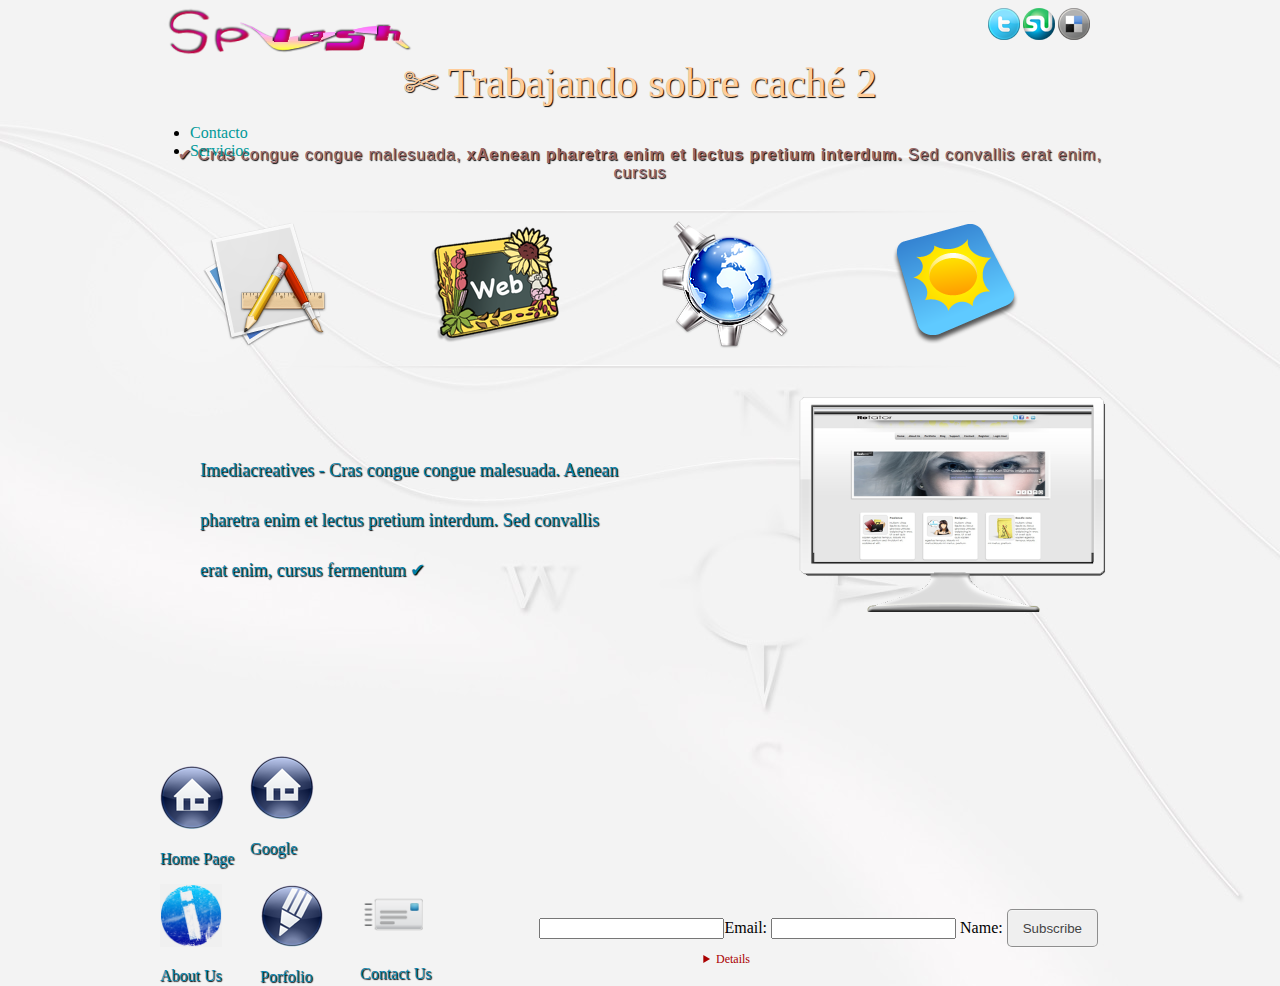
==== index.html @ 19cd4dbd "Cambios en cache avanzados" ====
<!DOCTYPE html>
<html lang="en">
    <head>
        <title>Splash</title>
		<meta charset="UTF-8" />
<link href="css/style.css" rel="stylesheet" type="text/css" />
<link href="css/slider.css" rel="stylesheet" type="text/css" />
<script src="js/jquery-1.4.min.js" type="text/javascript" charset="utf-8"></script>
<script src="js/loopedslider.js" type="text/javascript" charset="utf-8"></script>
<script type="text/javascript" charset="utf-8">
	$(function(){
		$('#slider').loopedSlider({
			autoStart: 5000,
			restart: 4000
		});

	});

</script>
<style type="text/css">
<!--

body {
	background-image: url(images/bg.jpg);
	background-repeat: repeat;
}
-->
</style>

</head>
 <!--[if IE]>
<script src="http://ie7-js.googlecode.com/svn/version/2.1(beta4)/IE7.js"></script>

<script src="http://html5shiv.googlecode.com/svn/trunk/html5.js"></script>
<![endif]-->
<!--[if IE 6]>
<script src="js/belatedPNG.js"></script>
<script>
	DD_belatedPNG.fix('*');
</script>
<![endif]-->
<body>
<div id="container">
<div id="main">
  <header>
  <div class="logo"><img src="images/logo.png" alt="Logo here" /></div>
 <div class="social"><a href="#"><img src="images/twitter-32x32.png" alt="Follows on Twitter" width="32" height="32" /></a><a href="#"><img src="images/stumbleupon-32x32.png" alt="Stumbleoupon" /></a><a href="#"><img src="images/delicious-32x32.png" alt="Delicious" /></a></div>
  <nav>
  <h1 class="cursivebig"> &#9988; Trabajando sobre caché 2</h1>
  <p> &#10004; Cras congue congue malesuada, <strong>xAenean pharetra enim et lectus pretium interdum.</strong> Sed convallis erat enim, cursus </p>
  <div class="divider"></div>
  </nav>
</header>
    <ul>
        <li><a href="contacto.html">Contacto</a></li>
        <li><a href="servicios.html">Servicios</a></li>
    </ul>
 <div class="start"><a href="#"><img src="images/application.png" alt="Appication" /></a></div>
    <div class="start"><a href="#"><img src="images/web.png" alt="Desin" /></a></div> 
    <div class="start"><a href="#"><img src="images/firefox_oldschool.png" alt="Download" /></a></div>
    <div class="start"><a href="#"><img src="images/weather.png" alt="Time" /></a></div>
      <div class="divider"></div>        
<div id="slider">
  <div class="container">
  
    <ul class="slides">
      <li>
        <div class="thumbholder"><img src="images/f7.png" width="350" height="220" alt="I Mac Immagine Disegno" /></div>
        <div class="txtholder">
          <h3 class="cursive">Imediacreatives - Cras congue congue malesuada. Aenean pharetra enim et lectus pretium interdum. Sed convallis erat enim, cursus fermentum &#10004;</h3>
        </div>
      </li>
      <li>
        <div class="thumbholder"><img src="images/f2.png" width="350" height="220" alt="First Image" /></div>
        <div class="txtholder">
          <h3 class="cursive">You certainly Cras congue congue malesuada. Aenean pharetra enim et lectus pretium interdum. Sed convallis erat enim, cursus fermentum</h3>
        </div>
      </li>
      <li>
        <div class="thumbholder"><img src="images/f1.png" width="350" height="220" alt="First Image" /></div>
        <div class="txtholder">
          <h3 class="cursive">&#8220; Cras congue congue malesuada. Aenean pharetra enim et lectus pretium interdum. Sed convallis erat enim, cursus fermentum. </h3>
        </div>
      </li>
      <li>
        <div class="thumbholder"><img src="images/f5.png" width="350" height="220" alt="First Image" /></div>
        <div class="txtholder">
          <h3 class="cursive">Cras congue congue malesuada. Aenean pharetra enim et lectus pretium interdum. Sed convallis erat enim, cursus fermentum. </h3>
        </div>
      </li>
      <li>
        <div class="thumbholder"><img src="images/p1.png" width="350" height="220" alt="First Image" /></div>
        <div class="txtholder">
          <h3 class="cursive">Cras congue congue malesuada. Aenean pharetra enim et lectus pretium interdum. Sed convallis erat enim, cursus fermentum </h3>
        </div>
      </li>
    </ul>
    <ul class="pagination">
      <li><a href="#">1</a></li>
      <li><a href="#">2</a></li>
      <li><a href="http://www.imediacreatives.it/logofolio.html">3</a></li>
      <li><a href="#">4</a></li>
    </ul>
  </div>
</div>
 <footer> 
   <div class="home"><a href="#"><img src="images/agt_home.png" alt="Home Page" width="64" height="64" /></a>
     <p class="cursive">Home Page</p>
   </div>
   <div class="prueba"><a href="http://google.es"><img src="images/agt_home.png" alt="Home Page" width="64" height="64" /></a>
     <p class="cursive">Google</p>
   </div>
   <div class="about"><a href="#"><img src="images/info.png" alt="About Us" width="62" height="63" /></a>
     <p class="cursive">About Us</p>
   </div>
   <div class="portfolio"><a href="#"><img src="images/graphic_design.png" alt="Portfolio" width="64" height="64" /></a>
     <p class="cursive">Porfolio</p>
   </div>
   <div class="contact"><a href="#"><img src="images/email_send.png" alt="Contact  us" width="67" height="61" /></a>
     <p class="cursive">Contact Us</p>
   </div>
  <newsletter>   
<script language="Javascript" type="text/javascript">
var fieldstocheck = new Array();
fieldnames = new Array();
function checkform() {
for (i=0;i<fieldstocheck.length;i++) {
if (eval("document.subscribeform.elements['"+fieldstocheck[i]+"'].value") == "") {
alert("Please enter your "+fieldnames[i]);
eval("document.subscribeform.elements['"+fieldstocheck[i]+"'].focus()");
return false;
}
}
return true;
}
function addFieldToCheck(value,name) {
fieldstocheck[fieldstocheck.length] = value;
fieldnames[fieldnames.length] = name;
}
</script>
<form method="post" action="http://www.yourdomain.com/" name="subscribeform">
<input type="text" name="email" value = "" />Email:
<script language="Javascript" type="text/javascript">addFieldToCheck("email","Email Address");</script>
<input type="text" name="attribute2" value = "" />
<script language="Javascript" type="text/javascript">addFieldToCheck("attribute2","Name");</script>
Name: 
<input type="hidden" name="list[1]" value="signup" />
<input type="submit" name="subscribe" value="Subscribe" onClick="return checkform();" />
</form>
</newsletter>
<details>
<p>Coder & Design<a href="http://www.imediacreatives.it" target="_blank"> Imediacreatives </a></p>
</details>
 </footer>   
    </div>      
</div>
</div>
<!-- Free template distributed by http://freehtml5templates.com -->
</body>
</html>
---- css/style.css ----
/* Distributed by http://freehtml5templates.com */

@charset "utf-8";
aside, details, figcaption, figure, 
footer, header, hgroup, menu, nav, section {display: block}

.page {
	margin: 0px;
	padding: 0px;
	background-image: url(../images/bg.jpg);
	background-repeat: repeat;
	background-position: right center;}
h1 {
	font-size: 36px;
}
h2 {
	font-size: 18px;
}
h3 {
	font-size: 16px;
}
h4 {
	font-size: 14px;
}
body {
	background-image: url(images/bg.jpg);
	background-repeat: repeat;

}
.container {
	margin: auto;
	width: 1000px;
}
.social {
	height: 30px;
	width: 160px;
	position: relative;
	padding: 0px;
	text-align: center;
	float: right;
}
.social a {

}
.social a:hover {
opacity:0.58;
}


.container {
	margin: auto;
	width: 960px;
	position: relative;
	float: left;
}
#container #main .social img {
	padding-right: 3px;
}
#container #main a {
	text-decoration: none;
	color: #009999;
}
#container #main a:hover {
	font-weight: normal;
	color: #FF6600;
}
header {
	margin: auto;
	width: 960px;
	background: trasparent;
}
.logo {
	float: left;
	height: 50px;
	width: 300px;
	position: relative;
}
nav {
	height: 90px;
	width: 960px;
	margin-right: auto;
	margin-bottom: auto;
	margin-left: auto;
	padding-top: 10px;

}
nav h1 {
	margin-top: 0px;
	text-align: center;
	color: #FFCC99;
	font: 42px 'FranchiseRegular',Helvetica,Sans-serif;
	padding: 30px 0 10px;
	text-shadow: 1px 1px 1px #000000;
}
.start {
	margin: auto;
	float: left;
	width: 230px;
	position: relative;
	text-align: center;
}
.start a:hover {
	-webkit-transform: rotate(50deg);
	-moz-transform: rotate(50deg);
	-moz-transition: all 500ms linear 0s;
	-o-transform: rotate(50deg);
    -ms-transform: rotate(50deg);
	opacity:0.58;

}
#main {
	margin: auto;
	width: 980px;
	position: relative;
}
#main hr {
	float: left;
	height: 23px;
	width: 800px;
	background-image: url(../images/divider.png);
	background-color: #F3F3F3;
	background-repeat: no-repeat;
	text-indent: -9999px;
}
.divider {
	background-image: url(../images/divider.png);
	height: 23px;
	width: 960px;
	float: left;
	background-repeat: no-repeat;
	background-position: center;
	margin: auto;
}
#main nav p {
	font-family: Geneva, Arial, Helvetica, sans-serif;
	font-style: normal;
	text-align: center;
	text-shadow: 1px 0 #008B8B;
	color: #996666;
	text-shadow: 1px 1px 1px #000000;
	letter-spacing: 1px;
}
.space {
	margin: 10px;
	height: 40px;
	width: 960px;
	float: left;
}
.home {
	padding: 10px;
	float: left;
	height: 80px;
	width: 80px;

}
.about {
	padding: 10px;
	float: left;
	height: 80px;
	width: 80px;
}
.portfolio {
	padding: 10px;
	float: left;
	height: 80px;
	width: 80px;
}
.contact {
	padding: 10px;
	float: left;
	height: 80px;
	width: 80px;
}
#main form {
	float: right;
	margin-right: 50px;
	padding: 2px;
	margin-top: 30px;
}
.btn, input[type="submit"], button {
    background: none repeat scroll 0 0%, -moz-linear-gradient(#CCCCCC, #B3B3B3) repeat scroll 0 0 transparent;
    border: 1px solid rgba(45, 45, 45, 0.5);
    border-radius: 5px 5px 5px 5px;
    box-shadow: 0 1px 0 rgba(255, 255, 255, 0.4), 0 1px 0 rgba(255, 255, 255, 0.4) inset;
    color: #444444;
    display: inline-block;
    font-weight: 300;
    line-height: 20px;
    margin: 3px 0;
    padding: 9px 15px 7px;
    text-shadow: 0 1px 0 rgba(255, 255, 255, 0.4);
}
.btn:hover, input[type="submit"]:hover, button:hover {
    background: none repeat scroll 0 0%, -moz-linear-gradient(#B3B3B3, #CCCCCC) repeat scroll 0 0 transparent;
    box-shadow: 0 1px 0 rgba(255, 255, 255, 0.4), 0 2px 1px rgba(32, 32, 32, 0.2) inset;
    color: #444444;
    text-decoration: none;
}
.sbtn {
    border-radius: 3px 3px 3px 3px;
    font-size: 11px !important;
    font-weight: bold;
    padding: 2px 5px 0;
    text-transform: uppercase;
}
.cursive
{
	font-family:cursive;
	text-shadow: 1px 1px 1px #000000;
	color: #007FAA;
}
.cursivebig
{
	font-family:cursive;
	text-shadow: 1px 1px 1px #000000;
	margin-top: 10px;
	text-align: center;
	color: #FFCC99;
	font: 38px;
	padding: 30px 0 10px;
	text-shadow: 1px 1px 1px #000000;

}
.home a:hover {
-webkit-transform: rotate(-50deg);
	-moz-transform: rotate(-50deg);
	-moz-transition: all 500ms linear 0s;
	-o-transform: rotate(-50deg);
    -ms-transform: rotate(-50deg);
	opacity:0.58;

}
.about a:hover {
-webkit-transform: rotate(-50deg);
	-moz-transform: rotate(-50deg);
	-moz-transition: all 500ms linear 0s;
	-o-transform: rotate(-50deg);
    -ms-transform: rotate(-50deg);
	opacity:0.58;
}
.contact a:hover  {
	-webkit-transform: rotate(-50deg);
	-moz-transform: rotate(-50deg);
	-moz-transition: all 500ms linear 0s;
	-o-transform: rotate(-50deg);
    -ms-transform: rotate(-50deg);
	opacity:0.58;
}

.portfolio a:hover {
-webkit-transform: rotate(-50deg);
	-moz-transform: rotate(-50deg);
	-moz-transition: all 500ms linear 0s;
	-o-transform: rotate(-50deg);
    -ms-transform: rotate(-50deg);
	opacity:0.58;
}
.contact a:hover {
-webkit-transform: rotate(-50deg);
	-moz-transform: rotate(-50deg);
	-moz-transition: all 500ms linear 0s;
	-o-transform: rotate(-50deg);
    -ms-transform: rotate(-50deg);
	opacity:0.58;
}
footer {
	height: 130px;
	width: 1000px;
	position: relative;
	margin-top: 20px;
	padding-top: 40px;
	margin-right: auto;
	float: left;
	margin-bottom: auto;
	margin-left: auto;
 
}
details {
	float: left;
	width: 300px;
	color: #AA0000;
	font-family: serif;
	text-align: right;
	font-size: 12px;
}
---- css/slider.css ----
#slider {
	margin: auto;
	height: 300px;
	width: 900px;
}
#footer {
	height: 90px;
	width: 1200px;
	clear: both;
	background-repeat: repeat-x;
	background-position: center;
	background-image: url(images/bg_footer.png);
	padding-top: 5px;
	margin-top: 30px;
}
#ab {
	height: 289px;
	width: 1032px;
	text-align: center;
	clear: left;
	margin: auto;
	
}
#logo {
	padding: 10px;
	float: left;
	height: 70px;
	width: 250px;
}
.projectthmb {text-align:center; padding:10px 0 10px; background:#000;}
#slider .thumbholder {float:right; width:500px; text-align:right}
#slider h2 {
	margin-bottom:10px;
	color:#666666;
	font-family: 'FertigoProRegular', Arial, Helvetica, sans-serif;
	font-size: 24em;
}
#slider h3 {
	font-family:cursive;
	color: #007FAA;
	font-size: 18px;
	font-style: normal;
	line-height: 50px;
	font-weight: normal;
	padding-left: 50px;
	text-align: left;
	
}

#slider {
	height:320px;
	width:990px;
	float: left;


}
#slider .container {
	overflow:hidden;
	position:relative;
	cursor:pointer;
	color:#ddd;
	height:320px;
	width:960px;
	float: left;


}
#slider .slides li {display:block; height:242px; width:980px; position:absolute; overflow:hidden; left:0; top:0;}
#slider li .txtholder {float:left; width:470px; padding-top:35px;}
.slides {
	position:relative;
	float: left;
}
#slider .slides p {font-size:1.4em; line-height:24px;}
#slider .pagination {
	display:block;
	list-style:none;
	z-index:999;
	width:210px;
	text-align:center;
	position:absolute;
	bottom:8px;
	height:25px;
	left:7px;
}
 ul.pagination li {display:inline;}

 ul.pagination li a { display:block; float:left; width:19px; height:19px; margin:3px; background:url(images/slidernav.png) no-repeat; text-indent:-9000px;}
 ul.pagination li.active a {background:url(images/slidernava.png) no-repeat!important; text-indent:-9000px;}
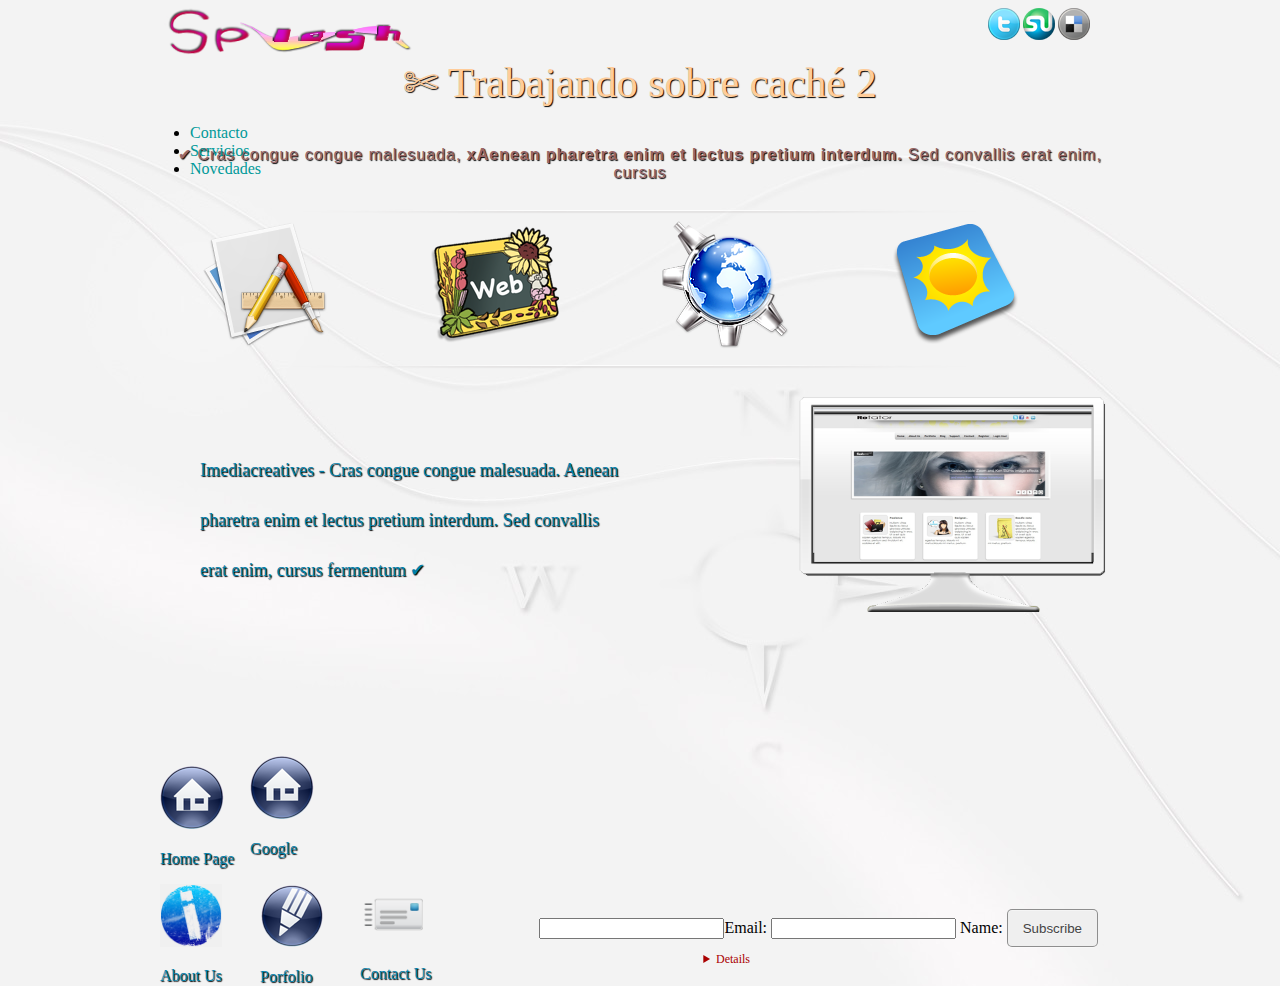
==== commit ac26892a: "Clase en ul de version 1.7" ====
--- a/index.html
+++ b/index.html
@@ -51,9 +51,11 @@
   <div class="divider"></div>
   </nav>
 </header>
-    <ul>
+
+    <ul class="cache">
         <li><a href="contacto.html">Contacto</a></li>
         <li><a href="servicios.html">Servicios</a></li>
+        <li><a href="novedades.html">Novedades</a></li>
     </ul>
  <div class="start"><a href="#"><img src="images/application.png" alt="Appication" /></a></div>
     <div class="start"><a href="#"><img src="images/web.png" alt="Desin" /></a></div> 
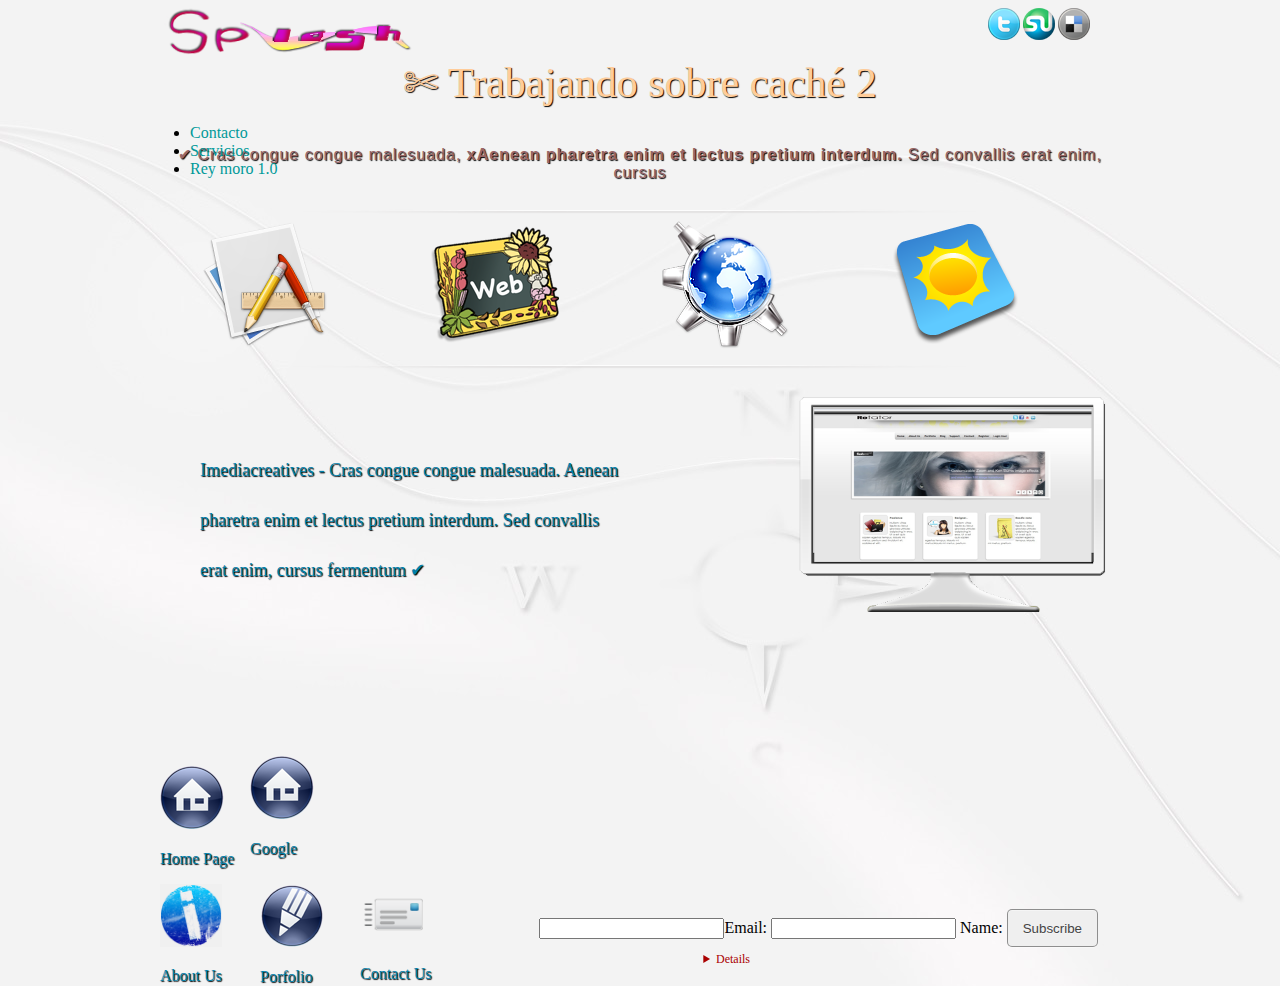
==== commit 5a6ced27: "Enlazada la página rey moro en menú" ====
--- a/index.html
+++ b/index.html
@@ -51,11 +51,10 @@
   <div class="divider"></div>
   </nav>
 </header>
-
-    <ul class="cache">
+    <ul>
         <li><a href="contacto.html">Contacto</a></li>
         <li><a href="servicios.html">Servicios</a></li>
-        <li><a href="novedades.html">Novedades</a></li>
+        <li><a href="reymoro.html">Rey moro 1.0</a></li>
     </ul>
  <div class="start"><a href="#"><img src="images/application.png" alt="Appication" /></a></div>
     <div class="start"><a href="#"><img src="images/web.png" alt="Desin" /></a></div> 
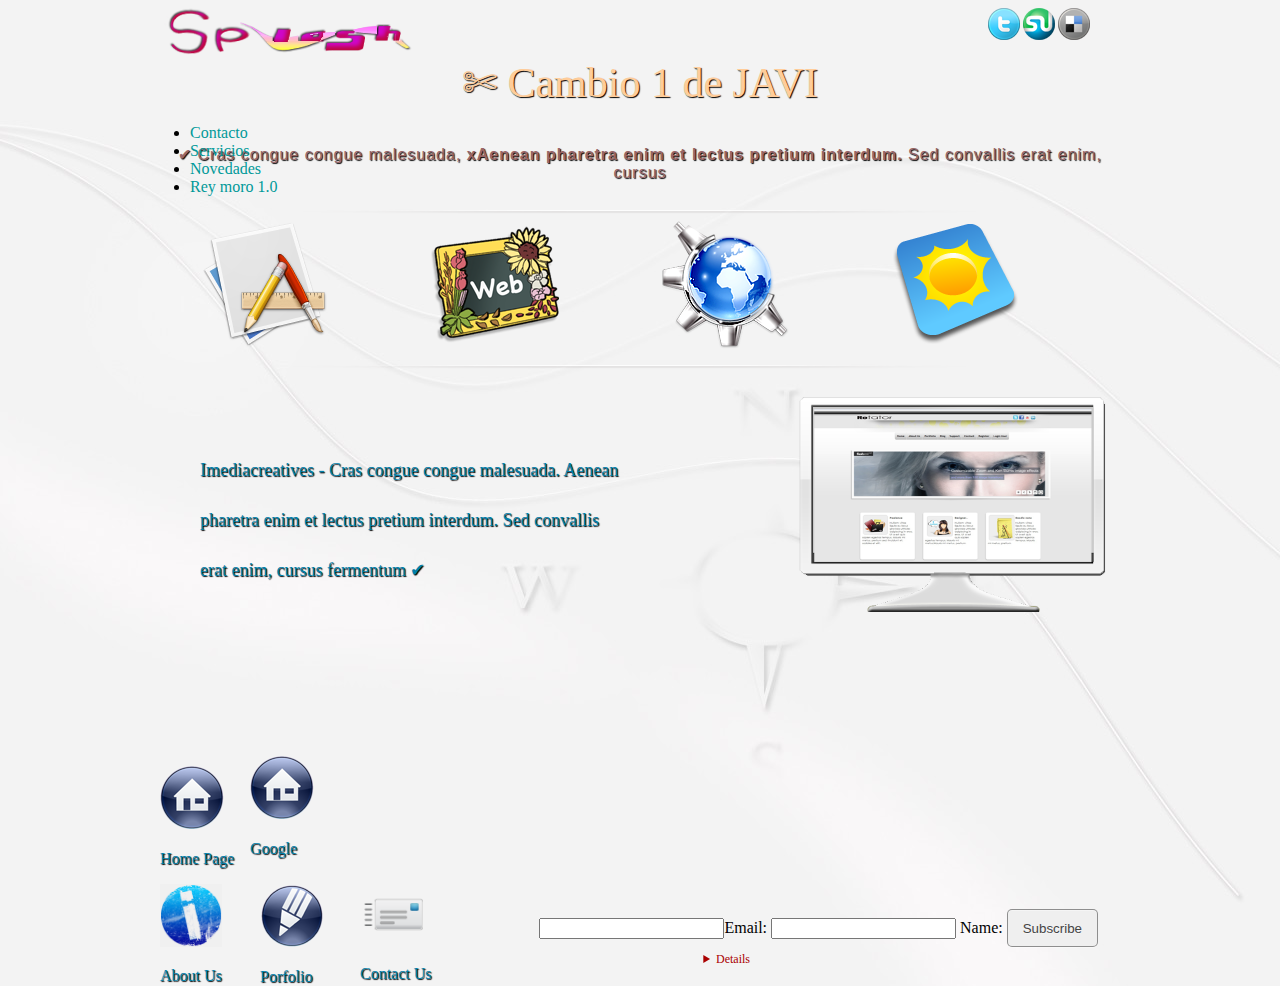
==== commit b5765b45: "Cambio 1 de JAVI" ====
--- a/index.html
+++ b/index.html
@@ -46,14 +46,16 @@
   <div class="logo"><img src="images/logo.png" alt="Logo here" /></div>
  <div class="social"><a href="#"><img src="images/twitter-32x32.png" alt="Follows on Twitter" width="32" height="32" /></a><a href="#"><img src="images/stumbleupon-32x32.png" alt="Stumbleoupon" /></a><a href="#"><img src="images/delicious-32x32.png" alt="Delicious" /></a></div>
   <nav>
-  <h1 class="cursivebig"> &#9988; Trabajando sobre caché 2</h1>
+  <h1 class="cursivebig"> &#9988; Cambio 1 de JAVI</h1>
   <p> &#10004; Cras congue congue malesuada, <strong>xAenean pharetra enim et lectus pretium interdum.</strong> Sed convallis erat enim, cursus </p>
   <div class="divider"></div>
   </nav>
 </header>
-    <ul>
+
+    <ul class="cache">
         <li><a href="contacto.html">Contacto</a></li>
         <li><a href="servicios.html">Servicios</a></li>
+        <li><a href="novedades.html">Novedades</a></li>
         <li><a href="reymoro.html">Rey moro 1.0</a></li>
     </ul>
  <div class="start"><a href="#"><img src="images/application.png" alt="Appication" /></a></div>
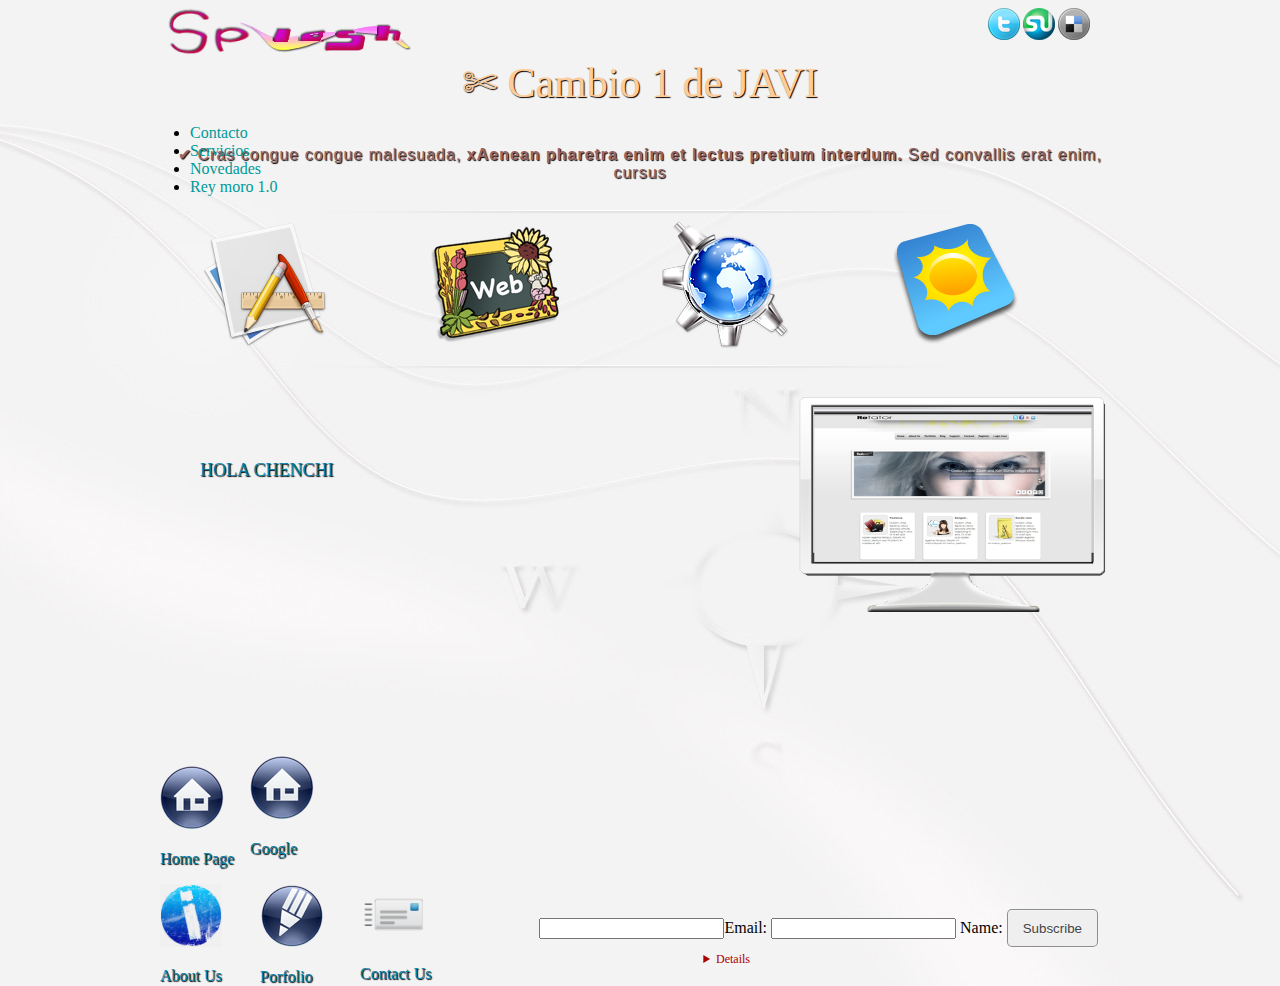
==== commit d977df74: "Cambio 2 de JAVI" ====
--- a/index.html
+++ b/index.html
@@ -70,7 +70,7 @@
       <li>
         <div class="thumbholder"><img src="images/f7.png" width="350" height="220" alt="I Mac Immagine Disegno" /></div>
         <div class="txtholder">
-          <h3 class="cursive">Imediacreatives - Cras congue congue malesuada. Aenean pharetra enim et lectus pretium interdum. Sed convallis erat enim, cursus fermentum &#10004;</h3>
+          <h3 class="cursive">HOLA CHENCHI</h3>
         </div>
       </li>
       <li>
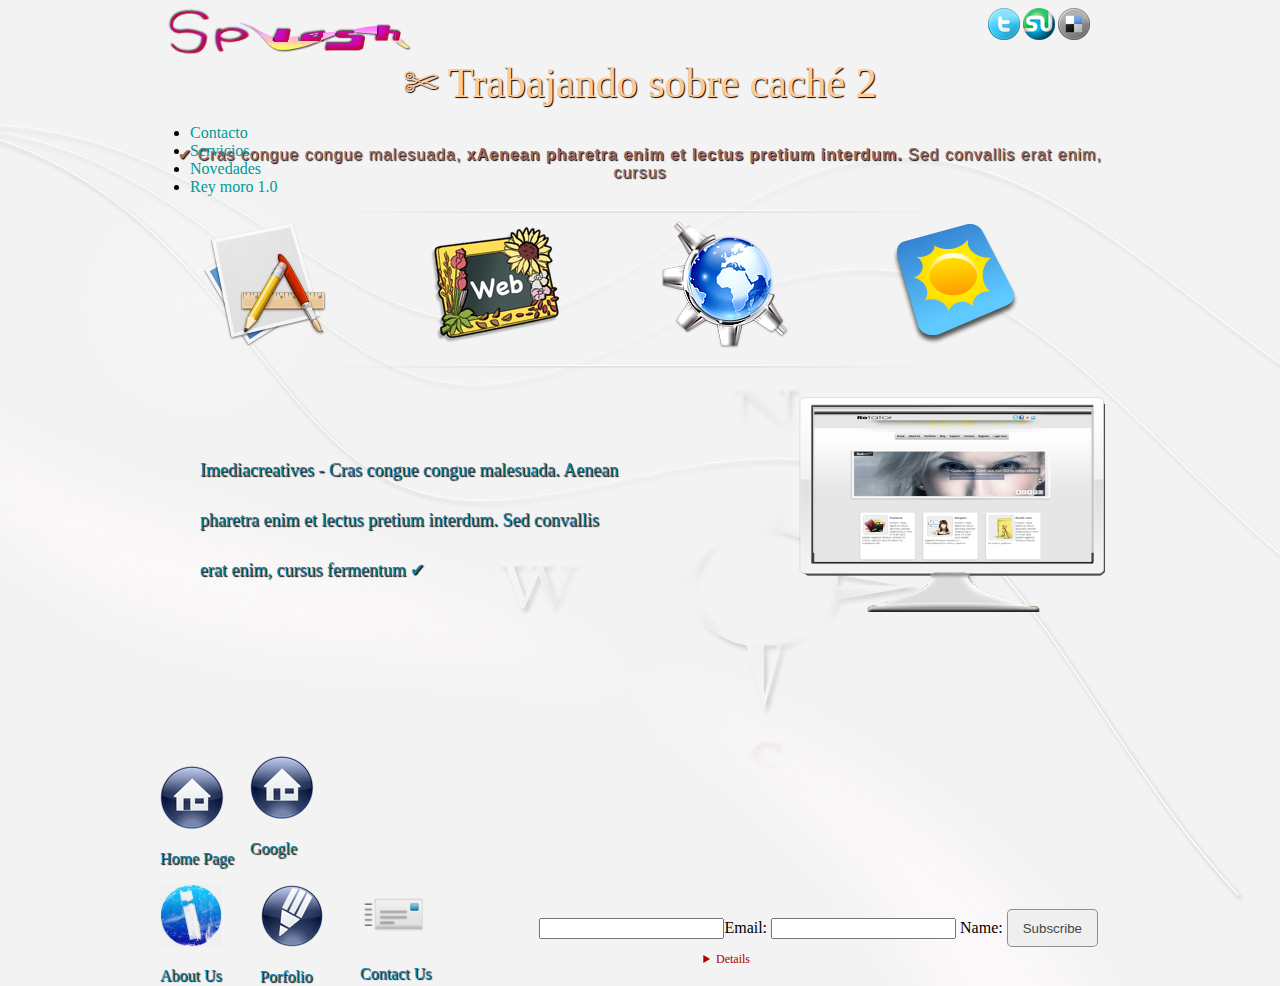
==== commit f3a6548b: "AArreglo de merge" ====
--- a/index.html
+++ b/index.html
@@ -46,7 +46,7 @@
   <div class="logo"><img src="images/logo.png" alt="Logo here" /></div>
  <div class="social"><a href="#"><img src="images/twitter-32x32.png" alt="Follows on Twitter" width="32" height="32" /></a><a href="#"><img src="images/stumbleupon-32x32.png" alt="Stumbleoupon" /></a><a href="#"><img src="images/delicious-32x32.png" alt="Delicious" /></a></div>
   <nav>
-  <h1 class="cursivebig"> &#9988; Cambio 1 de JAVI</h1>
+  <h1 class="cursivebig"> &#9988; Trabajando sobre caché 2</h1>
   <p> &#10004; Cras congue congue malesuada, <strong>xAenean pharetra enim et lectus pretium interdum.</strong> Sed convallis erat enim, cursus </p>
   <div class="divider"></div>
   </nav>
@@ -70,7 +70,7 @@
       <li>
         <div class="thumbholder"><img src="images/f7.png" width="350" height="220" alt="I Mac Immagine Disegno" /></div>
         <div class="txtholder">
-          <h3 class="cursive">HOLA CHENCHI</h3>
+          <h3 class="cursive">Imediacreatives - Cras congue congue malesuada. Aenean pharetra enim et lectus pretium interdum. Sed convallis erat enim, cursus fermentum &#10004;</h3>
         </div>
       </li>
       <li>
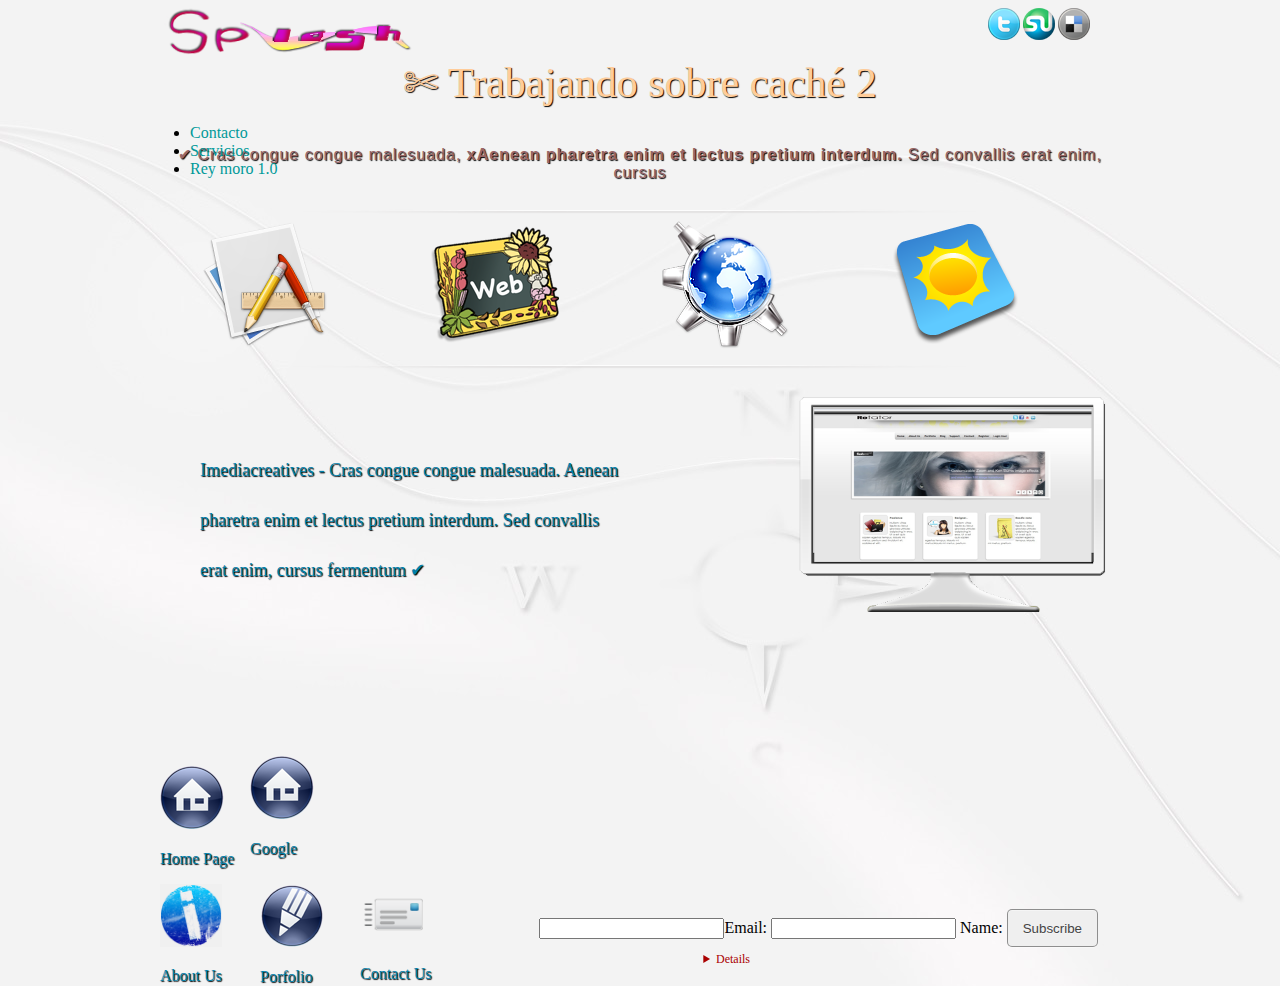
==== commit 92b38d45: "conflicto" ====
--- a/index.html
+++ b/index.html
@@ -55,7 +55,7 @@
     <ul class="cache">
         <li><a href="contacto.html">Contacto</a></li>
         <li><a href="servicios.html">Servicios</a></li>
-        <li><a href="novedades.html">Novedades</a></li>
+
         <li><a href="reymoro.html">Rey moro 1.0</a></li>
     </ul>
  <div class="start"><a href="#"><img src="images/application.png" alt="Appication" /></a></div>
